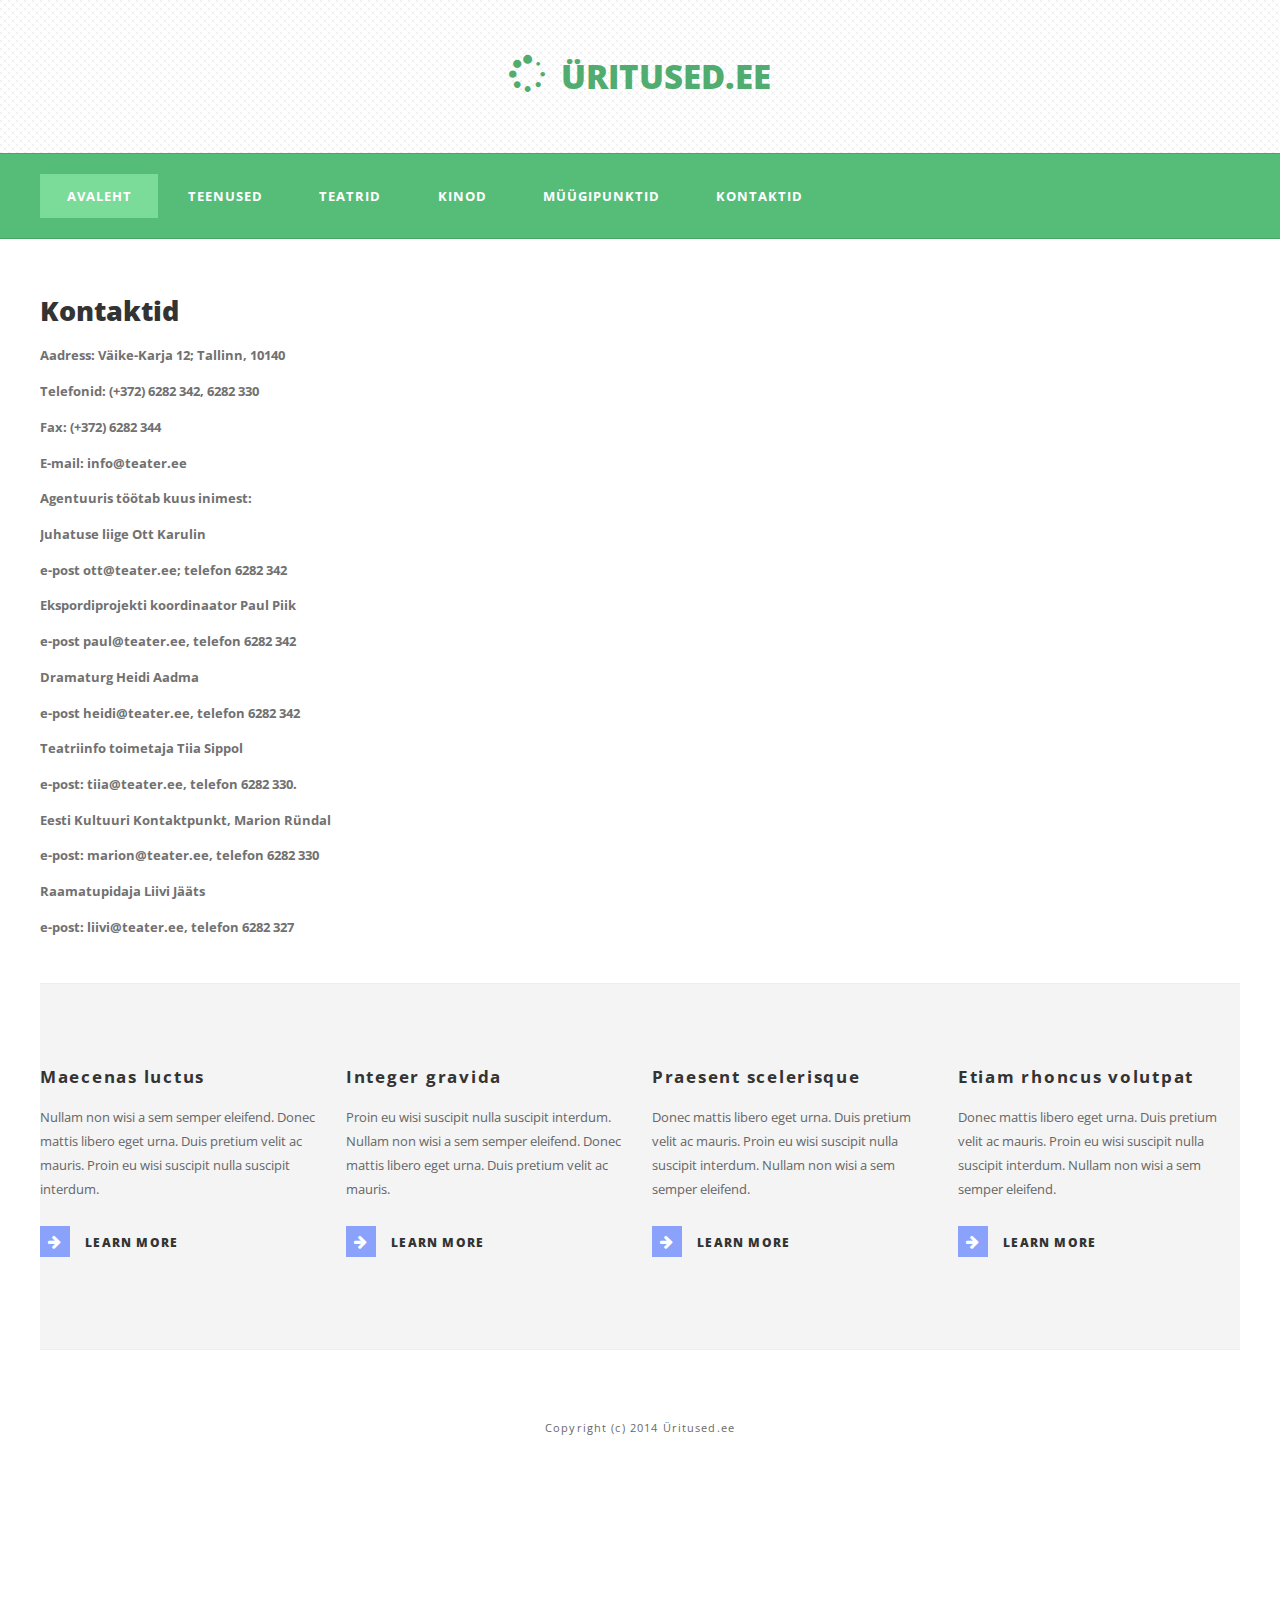
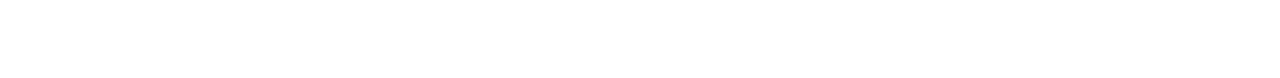
==== kontaktid.html @ 35964bf6 "Initial commit" ====
<!DOCTYPE html PUBLIC "-//W3C//DTD XHTML 1.0 Strict//EN" "http://www.w3.org/TR/xhtml1/DTD/xhtml1-strict.dtd">

<html xmlns="http://www.w3.org/1999/xhtml">
<head>
<meta http-equiv="Content-Type" content="text/html; charset=utf-8" />
<title>Netipood</title>
<meta name="keywords" content="" />
<meta name="description" content="" />
<link href="http://fonts.googleapis.com/css?family=Source+Sans+Pro:200,300,400,600,700,900|Open+Sans:400,300,600,700,800" rel="stylesheet" />
<link href="default.css" rel="stylesheet" type="text/css" media="all" />
<link href="fonts.css" rel="stylesheet" type="text/css" media="all" />

<!--[if IE 6]><link href="default_ie6.css" rel="stylesheet" type="text/css" /><![endif]-->

</head>
<body>
<div id="logo" class="container">
	<h1><a href="#" class="icon icon-spinner"><span>Üritused.ee</span></a></h1>
</div>
<div id="header">
	<div id="menu" class="container">
		<ul>
			<li class="current_page_item"><a href="index.html" accesskey="1" title="">Avaleht</a></li>
			<li><a href="#" accesskey="1" title="">Teenused</a></li>
			<li><a href="#" accesskey="2" title="">Teatrid</a></li>
			<li><a href="#" accesskey="3" title="">Kinod</a></li>
			<li><a href="Müügipunktid.html" accesskey="4" title="">Müügipunktid</a></li>
			<li><a href="#" accesskey="5" title="">Kontaktid</a></li>
		</ul>
	</div>
</div>
<div id="page-wrapper">

    <div id="featured" class="container">
        <div class="box">
            <div class="title">
                <h2>Kontaktid</h2>
                <h4>Aadress: Väike-Karja 12; Tallinn, 10140</h4>
                <h4>Telefonid: (+372) 6282 342, 6282 330</h4>
                <h4>Fax: (+372) 6282 344 </h4>
                <h4>E-mail: info@teater.ee</h4>

                   <h4> Agentuuris töötab kuus inimest:</h4>


                   <h4> Juhatuse liige Ott Karulin</h4>
                  <h4> e-post ott@teater.ee; telefon 6282 342</h4>



                   <h4> Ekspordiprojekti koordinaator Paul Piik</h4>
                  <h4>  e-post paul@teater.ee, telefon 6282 342</h4>

                   <h4> Dramaturg Heidi Aadma</h4>
                   <h4> e-post heidi@teater.ee, telefon 6282 342</h4>

                    <h4>Teatriinfo toimetaja Tiia Sippol</h4>
                    <h4>e-post: tiia@teater.ee, telefon 6282 330.</h4>

                   <h4> Eesti Kultuuri Kontaktpunkt, Marion Ründal</h4>
                    <h4>e-post: marion@teater.ee, telefon 6282 330</h4>

                   <h4> Raamatupidaja Liivi Jääts</h4>
                   <h4> e-post: liivi@teater.ee, telefon 6282 327</h4>

            </div>

</div>
<div id="footer-wrapper">
	<div id="footer" class="container">
		<div id="fbox1">
			<h2>Maecenas luctus</h2>
			<p>Nullam non wisi a sem semper eleifend. Donec mattis libero eget urna. Duis pretium velit ac mauris. Proin eu wisi suscipit nulla suscipit interdum.</p>
			<a href="#" class="button icon icon-arrow-right">Learn More</a> </div>
		<div id="fbox2">
			<h2>Integer gravida</h2>
			<p>Proin eu wisi suscipit nulla suscipit interdum. Nullam non wisi a sem semper eleifend. Donec mattis libero eget urna. Duis pretium velit ac mauris.</p>
			<a href="#" class="button icon icon-arrow-right">Learn More</a> </div>
		<div id="fbox3">
			<h2>Praesent scelerisque</h2>
			<p>Donec mattis libero eget urna. Duis pretium velit ac mauris. Proin eu wisi suscipit nulla suscipit interdum. Nullam non wisi a sem semper eleifend.</p>
			<a href="#" class="button icon icon-arrow-right">Learn More</a> </div>
		<div id="fbox4">
			<h2>Etiam rhoncus volutpat</h2>
			<p>Donec mattis libero eget urna. Duis pretium velit ac mauris. Proin eu wisi suscipit nulla suscipit interdum. Nullam non wisi a sem semper eleifend.</p>
			<a href="#" class="button icon icon-arrow-right">Learn More</a> </div>
	</div>
</div>
<div id="copyright">
	<p>Copyright (c) 2014 Üritused.ee</p>
</div>
</body>
</html>
---- default.css ----
html, body
	{
		height: 100%;
	}
	
	body
	{
		margin: 0px;
		padding: 0px;
		background: #EFEFEF url(images/bg01.png) repeat;
		font-family: 'Open Sans', sans-serif;
		font-size: 10pt;
		font-weight: 400;
		color: #8d8d8d;
	}
	
	
	h1, h2, h3
	{
		margin: 0;
		padding: 0;
		color: #333;
	}
	
	p, ol, ul
	{
		margin-top: 0;
	}
	
	ol, ul
	{
		padding: 0;
		list-style: none;
	}
	
	p
	{
		line-height: 180%;
	}
	
	strong
	{
		color: #525252;
	}
	
	a
	{
		color: #525252;
	}
	
	a:hover
	{
		text-decoration: none;
	}

	.container
	{
		margin: 0px auto;
		width: 1200px;
	}
	
/*********************************************************************************/
/* Image Style                                                                   */
/*********************************************************************************/

	.image
	{
		display: inline-block;
	}
	
	.image img
	{
		display: block;
		width: 100%;
	}
	
	.image-full
	{
		display: block;
		width: 100%;
		margin: 0 0 2em 0;
	}
	
	.image-left
	{
		float: left;
		margin: 0 2em 2em 0;
	}
	
	.image-centered
	{
		display: block;
		margin: 0 0 2em 0;
	}
	
	.image-centered img
	{
		margin: 0 auto;
		width: auto;
	}

/*********************************************************************************/
/* List Styles                                                                   */
/*********************************************************************************/

	ul.style1
	{
	}


/*********************************************************************************/
/* Social Icon Styles                                                            */
/*********************************************************************************/

	ul.contact
	{
		margin: 0;
		padding: 2em 0em 0em 0em;
		list-style: none;
	}
	
	ul.contact li
	{
		display: inline-block;
		padding: 0em 0.10em;
		font-size: 1em;
	}
	
	ul.contact li span
	{
		display: none;
		margin: 0;
		padding: 0;
	}
	
	ul.contact li a
	{
		color: #FFF;
	}
	
	ul.contact li a:before
	{
		display: inline-block;
		width: 30px;
		height: 30px;
		background: #3f3f3f;
		line-height: 30px;
		text-align: center;
		color: #FFFFFF;
	}
	
	ul.contact li a.icon-twitter:before { background: #2DAAE4; }
	ul.contact li a.icon-facebook:before { background: #39599F; }
	ul.contact li a.icon-dribbble:before { background: #C4376B;	}
	ul.contact li a.icon-tumblr:before { background: #31516A; }
	ul.contact li a.icon-rss:before { background: #F2600B; }

/*********************************************************************************/
/* Button Style                                                                  */
/*********************************************************************************/

	.button
	{
		display: inline-block;
		padding: 1em 3em 1em 0em;
		letter-spacing: 0.10em;
		text-decoration: none;
		text-transform: uppercase;
		font-weight: 800;
		font-size: 0.90em;
		color: #333;
	}
	
	.button:before
	{
		display: inline-block;
		background: #8aa2fc;
		margin-right: 1em;
		padding: 8px;
		text-align: center;
		color: #FFF;
	}
		
/*********************************************************************************/
/* Header                                                                        */
/*********************************************************************************/

	#header
	{
		background: #56BD78;
		border-top: 1px solid #47A665;
	}

/*********************************************************************************/
/* Logo                                                                          */
/*********************************************************************************/

	#logo
	{
		padding: 4em 0em;
		text-transform: uppercase;
	}

	#logo h1
	{
		text-align: center;
		font-weight: 900;
		font-size: 2.5em;
	}
	
	#logo h1 a
	{
	}

	#logo span
	{
		padding: 0em 0em 0em 0.5em;
	}
	
	#logo h1:before
	{
		
	}
	
	#logo a 
	{
		color: #51AD6F;
	}


/*********************************************************************************/
/* Menu                                                                          */
/*********************************************************************************/

	#menu ul
	{
		margin: 0;
		padding: 20px 0px 20px 0px;
		list-style: none;
		line-height: normal;
	}
	
	#menu li
	{
		display: inline-block;
	}
	
	#menu a
	{
		display: block;
		padding: 1em 2em;
		letter-spacing: 1px;
		text-decoration: none;
		text-transform: uppercase;
		font-size: 1em;
		font-weight: 700;
		color: #FFF;
	}
	
	#menu .current_page_item a
	{
		background: #7BDB99;
		color: #FFF;
	}
	
	#menu a:hover
	{
		background: #7BDB99;
		text-decoration: none;
		color: #FFF;
	}

/*********************************************************************************/
/* Banner                                                                        */
/*********************************************************************************/

	#banner
	{
		margin-bottom: 3em;
	}

/*********************************************************************************/
/* Page                                                                          */
/*********************************************************************************/

	#page-wrapper
	{
		padding: 4em 0em 6em 0em;
		background: #FFF;
		border-top: 1px solid #47A665;
	}

	#page
	{
		overflow: hidden;
		padding-top: 6em;
		border-top: 1px solid #E5E5E5;
		color: #717171;
	}

	#page .title
	{
		margin-bottom: 2em;
	}
	
	#page .title h2
	{
		font-size: 2em;
		font-weight: 800;
		color: #333;
	}

/*********************************************************************************/
/* Content                                                                       */
/*********************************************************************************/

	#content
	{
		float: left;
		width: 588px;
	}

/*********************************************************************************/
/* Sidebar                                                                       */
/*********************************************************************************/

	#sidebar
	{
		float: right;
		width: 588px;
	}

/*********************************************************************************/
/* Footer                                                                        */
/*********************************************************************************/

	#footer-wrapper
	{
		padding: 6em 0em 6em 0em;
		background: #f4f4f4;
		border-bottom: 1px solid #EDEDED;
		border-top: 1px solid #EDEDED;
	}

	#footer {
		overflow: hidden;
		color: #666666;
	}
	
	#footer h2
	{
		letter-spacing: 0.10em;
		padding-bottom: 1em;
		font-size: 1.3em;
		font-weight: 700;
		color: #333;
	}

	#footer #fbox1 {
		float: left;
		width: 282px;
		margin-right: 24px;
	}
	
	#footer #fbox2 {
		float: left;
		width: 282px;
		margin-right: 24px;
	}
	
	#footer #fbox3 {
		float: left;
		width: 282px;
	}

	#footer #fbox4 {
		float: right;
		width: 282px;
	}


/*********************************************************************************/
/* Copyright                                                                     */
/*********************************************************************************/

	#copyright
	{
		padding: 6em 0em;
		font-size: 0.85em;
		letter-spacing: 0.10em;
		text-align: center;
		color: #6A6A6A;
	}
	
	#copyright a
	{
		color: #747474;
	}

/*********************************************************************************/
/* Featured                                                                      */
/*********************************************************************************/

	#featured
	{
		overflow: hidden;
		padding-bottom: 6em;
		color: #717171;
	}
	
	#featured img
	{
		margin-bottom: 2em;
	}
	
	#featured .box
	{
		padding-bottom: 1.5em;
	}
	
	#featured .title
	{
		margin-bottom: 2em;
	}
	
	#featured .title h2
	{
		font-size: 2em;
		font-weight: 800;
		color: #333;
	}
	
	#featured .subtitle
	{
		padding-bottom: 1em;
		font-size: 1.3em;
		font-weight: 700;
		color: #333;
	}

	#featured #box1 {
		float: left;
		width: 282px;
		margin-right: 24px;
	}
	
	#featured #box2 {
		float: left;
		width: 282px;
		margin-right: 24px;
	}
	
	#featured #box3 {
		float: left;
		width: 282px;
	}

	#featured #box4 {
		float: right;
		width: 282px;
	}
---- fonts.css ----
@charset 'UTF-8';

@font-face
{
	font-family: 'FontAwesome';
	src: url('fonts/fontawesome-webfont.eot?v=3.0.1');
	src: url('fonts/fontawesome-webfont.eot?#iefix&v=3.0.1') format('embedded-opentype'),
	     url('fonts/fontawesome-webfont.woff?v=3.0.1') format('woff'),
	     url('fonts/fontawesome-webfont.ttf?v=3.0.1') format('truetype'),
	     url('fonts/fontawesome-webfont.svg#FontAwesome') format('svg');
	font-weight: normal;
	font-style: normal;
}

@font-face
{
	font-family: 'Font-Awesome-Social';
	src: url('fonts/fontawesome-social-webfont.eot');
	src: url('fonts/fontawesome-social-webfont.eot?#iefix') format('embedded-opentype'),
	     url('fonts/fontawesome-social-webfont.woff') format('woff'),
		 url('fonts/fontawesome-social-webfont.ttf') format('truetype'),
		 url('fonts/fontawesome-social-webfont.svg#Font-Awesome-More') format('svg');
	font-weight: normal;
	font-style: normal;
}

/*********************************************************************************/
/* Icons                                                                         */
/*********************************************************************************/

	/*
		Powered by:
		
		Font Awesome (http://fortawesome.github.com/Font-Awesome/)
		Font Awesome More (http://gregoryloucas.github.com/Font-Awesome-More/)
	*/

	.icon
	{
		text-decoration: none;
	}

		.icon:before
		{
			font-size: 1.25em;
			text-decoration: none;
			font-family: FontAwesome;
			font-weight: normal;
			font-style: normal;
			-webkit-text-rendering: optimizeLegibility;
			-moz-text-rendering: optimizeLegibility;
			-ms-text-rendering: optimizeLegibility;
			-o-text-rendering: optimizeLegibility;
			text-rendering: optimizeLegibility;
			-webkit-font-smoothing: antialiased;
			-moz-font-smoothing: antialiased;
			-ms-font-smoothing: antialiased;
			-o-font-smoothing: antialiased;
			font-smoothing: antialiased;
			-webkit-font-feature-settings: "liga" 1, "dlig" 1;
			-moz-font-feature-settings: "liga=1, dlig=1";
			-ms-font-feature-settings: "liga" 1, "dlig" 1;
			-o-font-feature-settings: "liga" 1, "dlig" 1;
			font-feature-settings: "liga" 1, "dlig" 1;
		}

		.icon-glass:before                { content: "\f000"; }
		.icon-music:before                { content: "\f001"; }
		.icon-search:before               { content: "\f002"; }
		.icon-envelope:before             { content: "\f003"; }
		.icon-heart:before                { content: "\f004"; }
		.icon-star:before                 { content: "\f005"; }
		.icon-star-empty:before           { content: "\f006"; }
		.icon-user:before                 { content: "\f007"; }
		.icon-film:before                 { content: "\f008"; }
		.icon-th-large:before             { content: "\f009"; }
		.icon-th:before                   { content: "\f00a"; }
		.icon-th-list:before              { content: "\f00b"; }
		.icon-ok:before                   { content: "\f00c"; }
		.icon-remove:before               { content: "\f00d"; }
		.icon-zoom-in:before              { content: "\f00e"; }

		.icon-zoom-out:before             { content: "\f010"; }
		.icon-off:before                  { content: "\f011"; }
		.icon-signal:before               { content: "\f012"; }
		.icon-cog:before                  { content: "\f013"; }
		.icon-trash:before                { content: "\f014"; }
		.icon-home:before                 { content: "\f015"; }
		.icon-file:before                 { content: "\f016"; }
		.icon-time:before                 { content: "\f017"; }
		.icon-road:before                 { content: "\f018"; }
		.icon-download-alt:before         { content: "\f019"; }
		.icon-download:before             { content: "\f01a"; }
		.icon-upload:before               { content: "\f01b"; }
		.icon-inbox:before                { content: "\f01c"; }
		.icon-play-circle:before          { content: "\f01d"; }
		.icon-repeat:before               { content: "\f01e"; }

		/* \f020 doesn't work in Safari. all shifted one down */
		.icon-refresh:before              { content: "\f021"; }
		.icon-list-alt:before             { content: "\f022"; }
		.icon-lock:before                 { content: "\f023"; }
		.icon-flag:before                 { content: "\f024"; }
		.icon-headphones:before           { content: "\f025"; }
		.icon-volume-off:before           { content: "\f026"; }
		.icon-volume-down:before          { content: "\f027"; }
		.icon-volume-up:before            { content: "\f028"; }
		.icon-qrcode:before               { content: "\f029"; }
		.icon-barcode:before              { content: "\f02a"; }
		.icon-tag:before                  { content: "\f02b"; }
		.icon-tags:before                 { content: "\f02c"; }
		.icon-book:before                 { content: "\f02d"; }
		.icon-bookmark:before             { content: "\f02e"; }
		.icon-print:before                { content: "\f02f"; }

		.icon-camera:before               { content: "\f030"; }
		.icon-font:before                 { content: "\f031"; }
		.icon-bold:before                 { content: "\f032"; }
		.icon-italic:before               { content: "\f033"; }
		.icon-text-height:before          { content: "\f034"; }
		.icon-text-width:before           { content: "\f035"; }
		.icon-align-left:before           { content: "\f036"; }
		.icon-align-center:before         { content: "\f037"; }
		.icon-align-right:before          { content: "\f038"; }
		.icon-align-justify:before        { content: "\f039"; }
		.icon-list:before                 { content: "\f03a"; }
		.icon-indent-left:before          { content: "\f03b"; }
		.icon-indent-right:before         { content: "\f03c"; }
		.icon-facetime-video:before       { content: "\f03d"; }
		.icon-picture:before              { content: "\f03e"; }

		.icon-pencil:before               { content: "\f040"; }
		.icon-map-marker:before           { content: "\f041"; }
		.icon-adjust:before               { content: "\f042"; }
		.icon-tint:before                 { content: "\f043"; }
		.icon-edit:before                 { content: "\f044"; }
		.icon-share:before                { content: "\f045"; }
		.icon-check:before                { content: "\f046"; }
		.icon-move:before                 { content: "\f047"; }
		.icon-step-backward:before        { content: "\f048"; }
		.icon-fast-backward:before        { content: "\f049"; }
		.icon-backward:before             { content: "\f04a"; }
		.icon-play:before                 { content: "\f04b"; }
		.icon-pause:before                { content: "\f04c"; }
		.icon-stop:before                 { content: "\f04d"; }
		.icon-forward:before              { content: "\f04e"; }

		.icon-fast-forward:before         { content: "\f050"; }
		.icon-step-forward:before         { content: "\f051"; }
		.icon-eject:before                { content: "\f052"; }
		.icon-chevron-left:before         { content: "\f053"; }
		.icon-chevron-right:before        { content: "\f054"; }
		.icon-plus-sign:before            { content: "\f055"; }
		.icon-minus-sign:before           { content: "\f056"; }
		.icon-remove-sign:before          { content: "\f057"; }
		.icon-ok-sign:before              { content: "\f058"; }
		.icon-question-sign:before        { content: "\f059"; }
		.icon-info-sign:before            { content: "\f05a"; }
		.icon-screenshot:before           { content: "\f05b"; }
		.icon-remove-circle:before        { content: "\f05c"; }
		.icon-ok-circle:before            { content: "\f05d"; }
		.icon-ban-circle:before           { content: "\f05e"; }

		.icon-arrow-left:before           { content: "\f060"; }
		.icon-arrow-right:before          { content: "\f061"; }
		.icon-arrow-up:before             { content: "\f062"; }
		.icon-arrow-down:before           { content: "\f063"; }
		.icon-share-alt:before            { content: "\f064"; }
		.icon-resize-full:before          { content: "\f065"; }
		.icon-resize-small:before         { content: "\f066"; }
		.icon-plus:before                 { content: "\f067"; }
		.icon-minus:before                { content: "\f068"; }
		.icon-asterisk:before             { content: "\f069"; }
		.icon-exclamation-sign:before     { content: "\f06a"; }
		.icon-gift:before                 { content: "\f06b"; }
		.icon-leaf:before                 { content: "\f06c"; }
		.icon-fire:before                 { content: "\f06d"; }
		.icon-eye-open:before             { content: "\f06e"; }

		.icon-eye-close:before            { content: "\f070"; }
		.icon-warning-sign:before         { content: "\f071"; }
		.icon-plane:before                { content: "\f072"; }
		.icon-calendar:before             { content: "\f073"; }
		.icon-random:before               { content: "\f074"; }
		.icon-comment:before              { content: "\f075"; }
		.icon-magnet:before               { content: "\f076"; }
		.icon-chevron-up:before           { content: "\f077"; }
		.icon-chevron-down:before         { content: "\f078"; }
		.icon-retweet:before              { content: "\f079"; }
		.icon-shopping-cart:before        { content: "\f07a"; }
		.icon-folder-close:before         { content: "\f07b"; }
		.icon-folder-open:before          { content: "\f07c"; }
		.icon-resize-vertical:before      { content: "\f07d"; }
		.icon-resize-horizontal:before    { content: "\f07e"; }

		.icon-bar-chart:before            { content: "\f080"; }
		.icon-twitter-sign:before         { content: "\f081"; }
		.icon-facebook-sign:before        { content: "\f082"; }
		.icon-camera-retro:before         { content: "\f083"; }
		.icon-key:before                  { content: "\f084"; }
		.icon-cogs:before                 { content: "\f085"; }
		.icon-comments:before             { content: "\f086"; }
		.icon-thumbs-up:before            { content: "\f087"; }
		.icon-thumbs-down:before          { content: "\f088"; }
		.icon-star-half:before            { content: "\f089"; }
		.icon-heart-empty:before          { content: "\f08a"; }
		.icon-signout:before              { content: "\f08b"; }
		.icon-linkedin-sign:before        { content: "\f08c"; }
		.icon-pushpin:before              { content: "\f08d"; }
		.icon-external-link:before        { content: "\f08e"; }

		.icon-signin:before               { content: "\f090"; }
		.icon-trophy:before               { content: "\f091"; }
		.icon-github-sign:before          { content: "\f092"; }
		.icon-upload-alt:before           { content: "\f093"; }
		.icon-lemon:before                { content: "\f094"; }
		.icon-phone:before                { content: "\f095"; }
		.icon-check-empty:before          { content: "\f096"; }
		.icon-bookmark-empty:before       { content: "\f097"; }
		.icon-phone-sign:before           { content: "\f098"; }
		.icon-twitter:before              { content: "\f099"; }
		.icon-facebook:before             { content: "\f09a"; }
		.icon-github:before               { content: "\f09b"; }
		.icon-unlock:before               { content: "\f09c"; }
		.icon-credit-card:before          { content: "\f09d"; }
		.icon-rss:before                  { content: "\f09e"; }

		.icon-hdd:before                  { content: "\f0a0"; }
		.icon-bullhorn:before             { content: "\f0a1"; }
		.icon-bell:before                 { content: "\f0a2"; }
		.icon-certificate:before          { content: "\f0a3"; }
		.icon-hand-right:before           { content: "\f0a4"; }
		.icon-hand-left:before            { content: "\f0a5"; }
		.icon-hand-up:before              { content: "\f0a6"; }
		.icon-hand-down:before            { content: "\f0a7"; }
		.icon-circle-arrow-left:before    { content: "\f0a8"; }
		.icon-circle-arrow-right:before   { content: "\f0a9"; }
		.icon-circle-arrow-up:before      { content: "\f0aa"; }
		.icon-circle-arrow-down:before    { content: "\f0ab"; }
		.icon-globe:before                { content: "\f0ac"; }
		.icon-wrench:before               { content: "\f0ad"; }
		.icon-tasks:before                { content: "\f0ae"; }

		.icon-filter:before               { content: "\f0b0"; }
		.icon-briefcase:before            { content: "\f0b1"; }
		.icon-fullscreen:before           { content: "\f0b2"; }

		.icon-group:before                { content: "\f0c0"; }
		.icon-link:before                 { content: "\f0c1"; }
		.icon-cloud:before                { content: "\f0c2"; }
		.icon-beaker:before               { content: "\f0c3"; }
		.icon-cut:before                  { content: "\f0c4"; }
		.icon-copy:before                 { content: "\f0c5"; }
		.icon-paper-clip:before           { content: "\f0c6"; }
		.icon-save:before                 { content: "\f0c7"; }
		.icon-sign-blank:before           { content: "\f0c8"; }
		.icon-reorder:before              { content: "\f0c9"; }
		.icon-list-ul:before              { content: "\f0ca"; }
		.icon-list-ol:before              { content: "\f0cb"; }
		.icon-strikethrough:before        { content: "\f0cc"; }
		.icon-underline:before            { content: "\f0cd"; }
		.icon-table:before                { content: "\f0ce"; }

		.icon-magic:before                { content: "\f0d0"; }
		.icon-truck:before                { content: "\f0d1"; }
		.icon-pinterest:before            { content: "\f0d2"; }
		.icon-pinterest-sign:before       { content: "\f0d3"; }
		.icon-google-plus-sign:before     { content: "\f0d4"; }
		.icon-google-plus:before          { content: "\f0d5"; }
		.icon-money:before                { content: "\f0d6"; }
		.icon-caret-down:before           { content: "\f0d7"; }
		.icon-caret-up:before             { content: "\f0d8"; }
		.icon-caret-left:before           { content: "\f0d9"; }
		.icon-caret-right:before          { content: "\f0da"; }
		.icon-columns:before              { content: "\f0db"; }
		.icon-sort:before                 { content: "\f0dc"; }
		.icon-sort-down:before            { content: "\f0dd"; }
		.icon-sort-up:before              { content: "\f0de"; }

		.icon-envelope-alt:before         { content: "\f0e0"; }
		.icon-linkedin:before             { content: "\f0e1"; }
		.icon-undo:before                 { content: "\f0e2"; }
		.icon-legal:before                { content: "\f0e3"; }
		.icon-dashboard:before            { content: "\f0e4"; }
		.icon-comment-alt:before          { content: "\f0e5"; }
		.icon-comments-alt:before         { content: "\f0e6"; }
		.icon-bolt:before                 { content: "\f0e7"; }
		.icon-sitemap:before              { content: "\f0e8"; }
		.icon-umbrella:before             { content: "\f0e9"; }
		.icon-paste:before                { content: "\f0ea"; }
		.icon-lightbulb:before            { content: "\f0eb"; }
		.icon-exchange:before             { content: "\f0ec"; }
		.icon-cloud-download:before       { content: "\f0ed"; }
		.icon-cloud-upload:before         { content: "\f0ee"; }

		.icon-user-md:before              { content: "\f0f0"; }
		.icon-stethoscope:before          { content: "\f0f1"; }
		.icon-suitcase:before             { content: "\f0f2"; }
		.icon-bell-alt:before             { content: "\f0f3"; }
		.icon-coffee:before               { content: "\f0f4"; }
		.icon-food:before                 { content: "\f0f5"; }
		.icon-file-alt:before             { content: "\f0f6"; }
		.icon-building:before             { content: "\f0f7"; }
		.icon-hospital:before             { content: "\f0f8"; }
		.icon-ambulance:before            { content: "\f0f9"; }
		.icon-medkit:before               { content: "\f0fa"; }
		.icon-fighter-jet:before          { content: "\f0fb"; }
		.icon-beer:before                 { content: "\f0fc"; }
		.icon-h-sign:before               { content: "\f0fd"; }
		.icon-plus-sign-alt:before        { content: "\f0fe"; }

		.icon-double-angle-left:before    { content: "\f100"; }
		.icon-double-angle-right:before   { content: "\f101"; }
		.icon-double-angle-up:before      { content: "\f102"; }
		.icon-double-angle-down:before    { content: "\f103"; }
		.icon-angle-left:before           { content: "\f104"; }
		.icon-angle-right:before          { content: "\f105"; }
		.icon-angle-up:before             { content: "\f106"; }
		.icon-angle-down:before           { content: "\f107"; }
		.icon-desktop:before              { content: "\f108"; }
		.icon-laptop:before               { content: "\f109"; }
		.icon-tablet:before               { content: "\f10a"; }
		.icon-mobile-phone:before         { content: "\f10b"; }
		.icon-circle-blank:before         { content: "\f10c"; }
		.icon-quote-left:before           { content: "\f10d"; }
		.icon-quote-right:before          { content: "\f10e"; }

		.icon-spinner:before              { content: "\f110"; }
		.icon-circle:before               { content: "\f111"; }
		.icon-reply:before                { content: "\f112"; }
		.icon-github-alt:before           { content: "\f113"; }
		.icon-folder-close-alt:before     { content: "\f114"; }
		.icon-folder-open-alt:before      { content: "\f115"; }

		.icon-blogger-sign:before,.icon-blogger:before,.icon-delicious:before,.icon-dribbble-sign:before,.icon-dribbble:before,.icon-dropbox:before,.icon-drupal:before,.icon-evernote-sign:before,.icon-evernote:before,.icon-flickr-sign:before,.icon-flickr:before,.icon-forrst-sign:before,.icon-forrst:before,.icon-foursquare-sign:before,.icon-foursquare:before,.icon-git-fork:before,.icon-hacker-news:before,.icon-instagram:before,.icon-lastfm-sign:before,.icon-lastfm:before,.icon-paypal:before,.icon-picasa-sign:before,.icon-picasa:before,.icon-reddit:before,.icon-share-this-sign:before,.icon-share-this:before,.icon-skype:before,.icon-soundcloud:before,.icon-spotify:before,.icon-stack-overflow:before,.icon-tumblr-sign:before,.icon-tumblr:before,.icon-vimeo-sign:before,.icon-vimeo:before,.icon-wordpress-sign:before,.icon-wordpress:before,.icon-yelp-sign:before,.icon-yelp:before,.icon-youtube-sign:before,.icon-youtube:before              {font-family:'Font-Awesome-Social'; }

		.icon-dropbox:before              { content: "\f300"; }
		.icon-drupal:before               { content: "\f301"; }
		.icon-git-fork:before             { content: "\f302"; }
		.icon-instagram:before            { content: "\f303"; }
		.icon-share-this-sign:before      { content: "\f304"; }
		.icon-share-this:before           { content: "\f305"; }
		.icon-foursquare-sign:before      { content: "\f306"; }
		.icon-foursquare:before           { content: "\f307"; }
		.icon-hacker-news:before          { content: "\f308"; }
		.icon-skype:before                { content: "\f309"; }
		.icon-spotify:before              { content: "\f30a"; }
		.icon-soundcloud:before           { content: "\f30b"; }
		.icon-paypal:before               { content: "\f30c"; }
		.icon-youtube-sign:before         { content: "\f30d"; }
		.icon-youtube:before              { content: "\f30e"; }
		.icon-reddit:before               { content: "\f30f"; }
		.icon-blogger-sign:before         { content: "\f310"; }
		.icon-blogger:before              { content: "\f311"; }
		.icon-dribbble-sign:before        { content: "\f312"; }
		.icon-dribbble:before             { content: "\f313"; }
		.icon-evernote-sign:before        { content: "\f314"; }
		.icon-evernote:before             { content: "\f315"; }
		.icon-flickr-sign:before          { content: "\f316"; }
		.icon-flickr:before               { content: "\f317"; }
		.icon-forrst-sign:before          { content: "\f318"; }
		.icon-forrst:before               { content: "\f319"; }
		.icon-delicious:before            { content: "\f31a"; }
		.icon-lastfm-sign:before          { content: "\f31b"; }
		.icon-lastfm:before               { content: "\f31c"; }
		.icon-picasa-sign:before          { content: "\f31d"; }
		.icon-picasa:before               { content: "\f31e"; }
		.icon-stack-overflow:before       { content: "\f320"; }
		.icon-tumblr-sign:before          { content: "\f321"; }
		.icon-tumblr:before               { content: "\f322"; }
		.icon-vimeo-sign:before           { content: "\f323"; }
		.icon-vimeo:before                { content: "\f324"; }
		.icon-wordpress-sign:before       { content: "\f325"; }
		.icon-wordpress:before            { content: "\f326"; }
		.icon-yelp-sign:before            { content: "\f327"; }
		.icon-yelp:before                 { content: "\f328"; }
		.icon-cloud-upload:before		  { content: "\f0ee"; }
		.icon-cloud-download:before		  { content: "\f0ed"; }
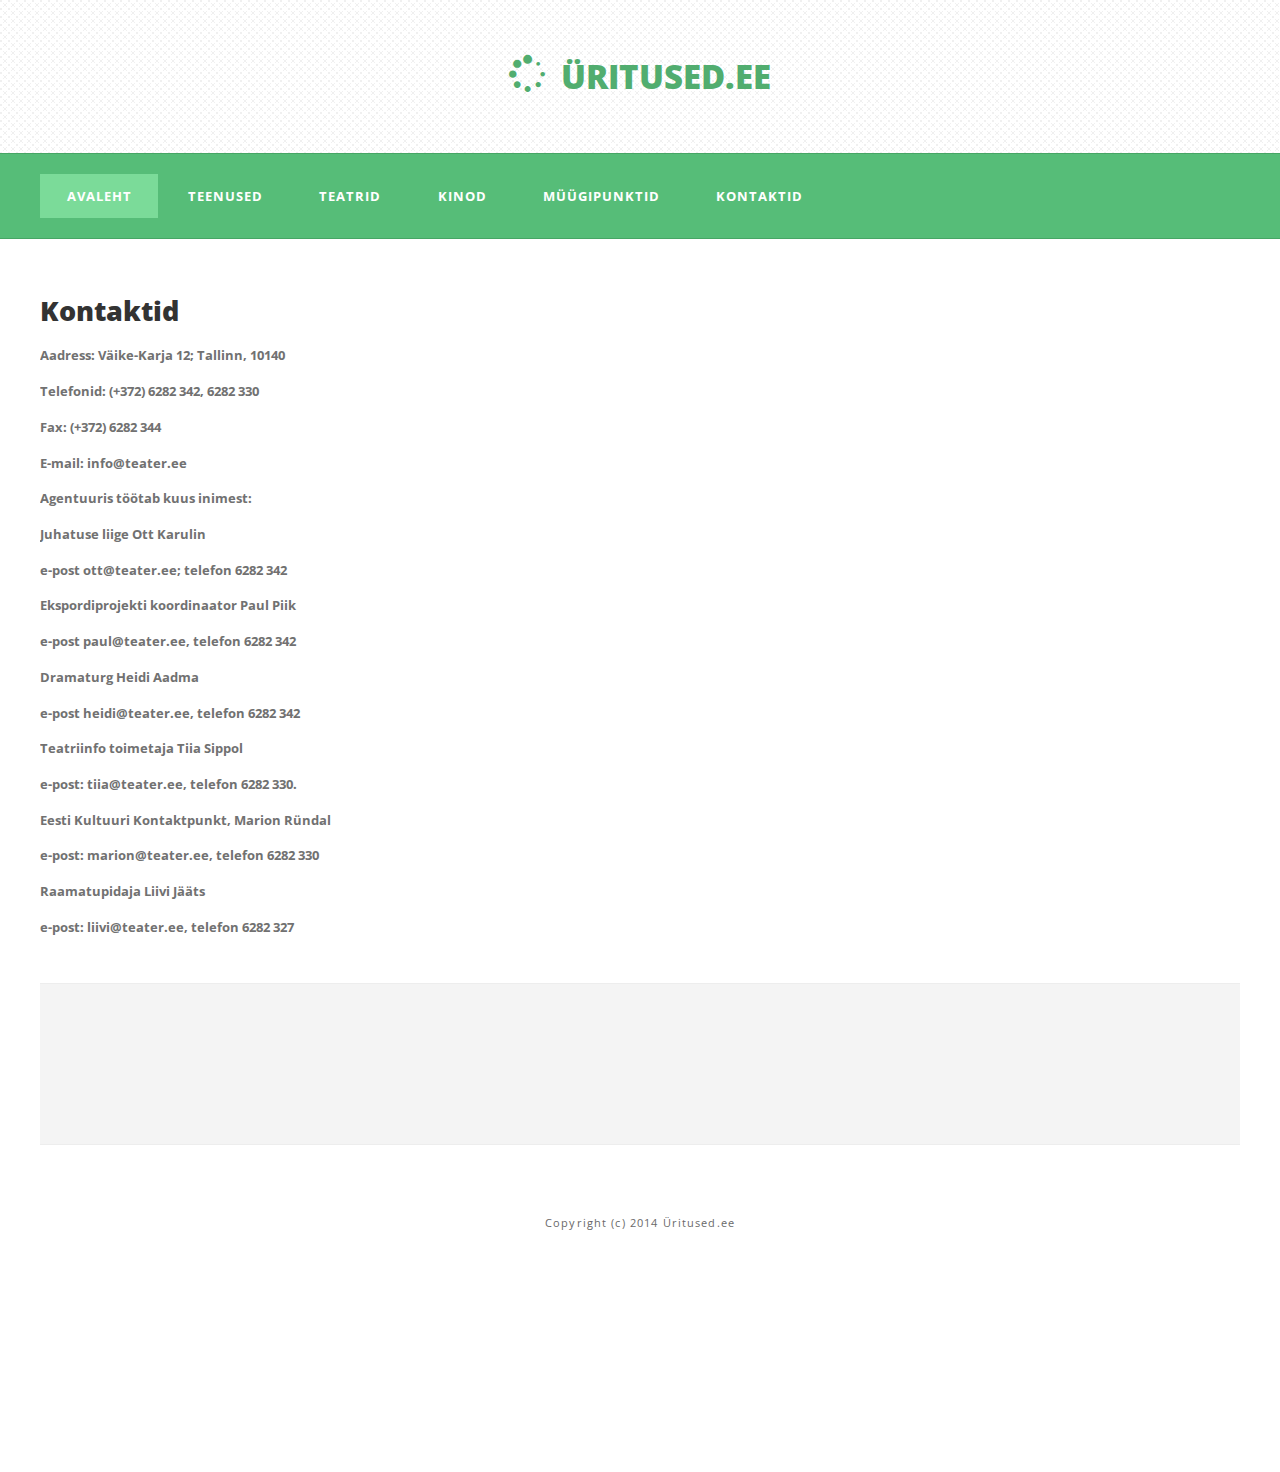
==== commit 31c52efb: "Initial commit" ====
--- a/kontaktid.html
+++ b/kontaktid.html
@@ -67,24 +67,7 @@
 
 </div>
 <div id="footer-wrapper">
-	<div id="footer" class="container">
-		<div id="fbox1">
-			<h2>Maecenas luctus</h2>
-			<p>Nullam non wisi a sem semper eleifend. Donec mattis libero eget urna. Duis pretium velit ac mauris. Proin eu wisi suscipit nulla suscipit interdum.</p>
-			<a href="#" class="button icon icon-arrow-right">Learn More</a> </div>
-		<div id="fbox2">
-			<h2>Integer gravida</h2>
-			<p>Proin eu wisi suscipit nulla suscipit interdum. Nullam non wisi a sem semper eleifend. Donec mattis libero eget urna. Duis pretium velit ac mauris.</p>
-			<a href="#" class="button icon icon-arrow-right">Learn More</a> </div>
-		<div id="fbox3">
-			<h2>Praesent scelerisque</h2>
-			<p>Donec mattis libero eget urna. Duis pretium velit ac mauris. Proin eu wisi suscipit nulla suscipit interdum. Nullam non wisi a sem semper eleifend.</p>
-			<a href="#" class="button icon icon-arrow-right">Learn More</a> </div>
-		<div id="fbox4">
-			<h2>Etiam rhoncus volutpat</h2>
-			<p>Donec mattis libero eget urna. Duis pretium velit ac mauris. Proin eu wisi suscipit nulla suscipit interdum. Nullam non wisi a sem semper eleifend.</p>
-			<a href="#" class="button icon icon-arrow-right">Learn More</a> </div>
-	</div>
+
 </div>
 <div id="copyright">
 	<p>Copyright (c) 2014 Üritused.ee</p>
